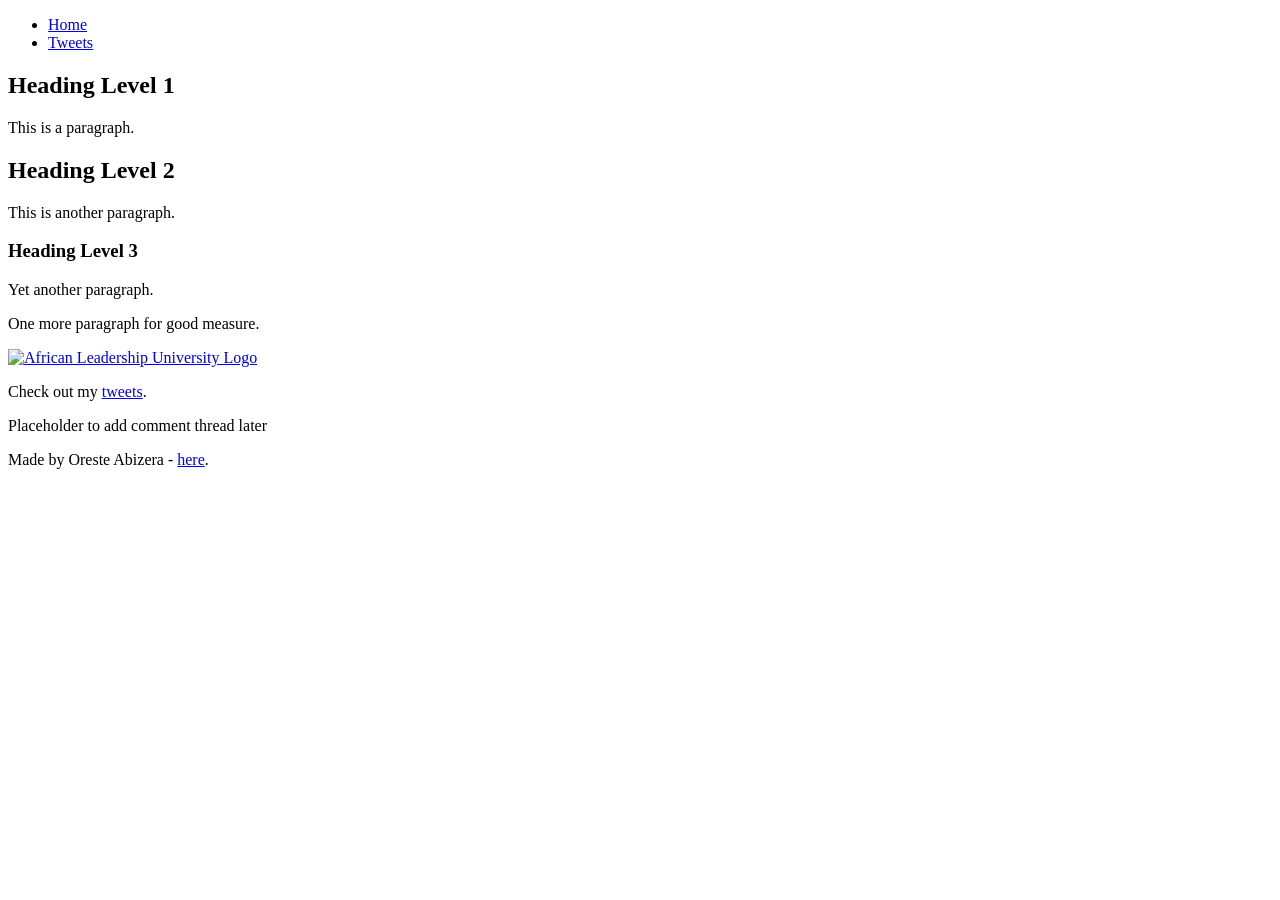
==== html_basic/index.html @ 23a46c33 "ft: implement all requirements in project 1" ====
<!DOCTYPE html>
<html lang="en">

<head>
  <meta charset="UTF-8">
  <meta name="viewport" content="width=device-width, initial-scale=1.0">
  <title>Document</title>
</head>

<body>
  <header>
    <ul>
      <li><a href="index.html">Home</a></li>
      <li><a href="tweets.html">Tweets</a></li>
    </ul>
  </header>
  <main>
    <article>
      <h1>Heading Level 1</h1>
      <p>This is a paragraph.</p>
      <h2>Heading Level 2</h2>
      <p>This is another paragraph.</p>
      <h3>Heading Level 3</h3>
      <p>Yet another paragraph.</p>
      <p>One more paragraph for good measure.</p>
      <a href="https://www.alueducation.com/">
        <img src="https://theme.zdassets.com/theme_assets/803703/3fcb645f05d526974b259e113222507948dd4326.png"
          alt="African Leadership University Logo">
      </a>
      <!-- link to tweets.html -->
      <p>Check out my <a href="tweets.html">tweets</a>.</p>
    </article>
    <aside>
      <p>Placeholder to add comment thread later</p>
    </aside>
  </main>
  <footer>
    <p>Made by Oreste Abizera - <a href="https://github.com/oreste-abizera" target="_blank">here</a>.</p>
  </footer>
</body>

</html>
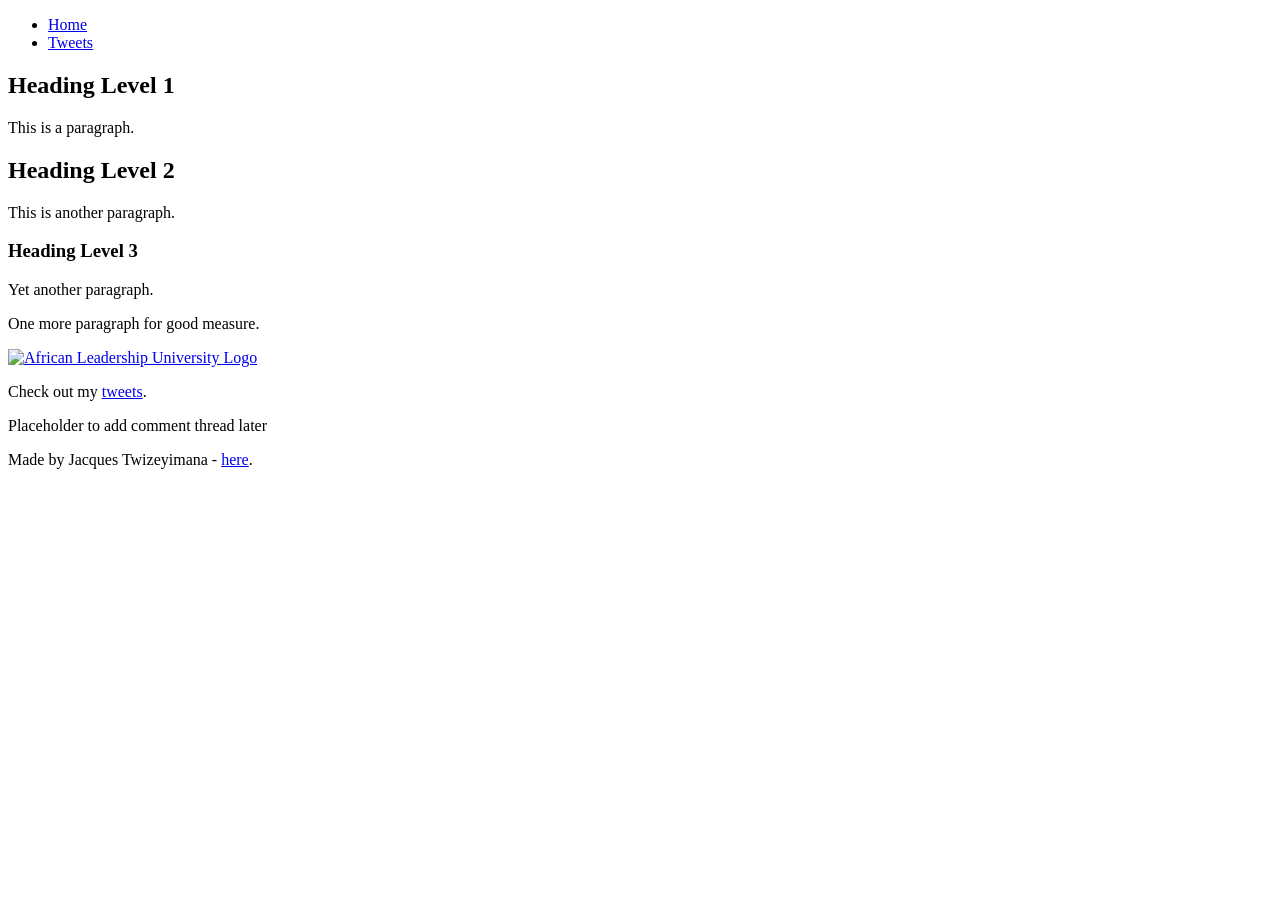
==== commit b2132d90: "feat: add links to my Github" ====
--- a/html_basic/index.html
+++ b/html_basic/index.html
@@ -35,7 +35,7 @@
     </aside>
   </main>
   <footer>
-    <p>Made by Oreste Abizera - <a href="https://github.com/oreste-abizera" target="_blank">here</a>.</p>
+    <p>Made by Jacques Twizeyimana - <a href="https://github.com/jacques-twizeyimana" target="_blank">here</a>.</p>
   </footer>
 </body>
 
